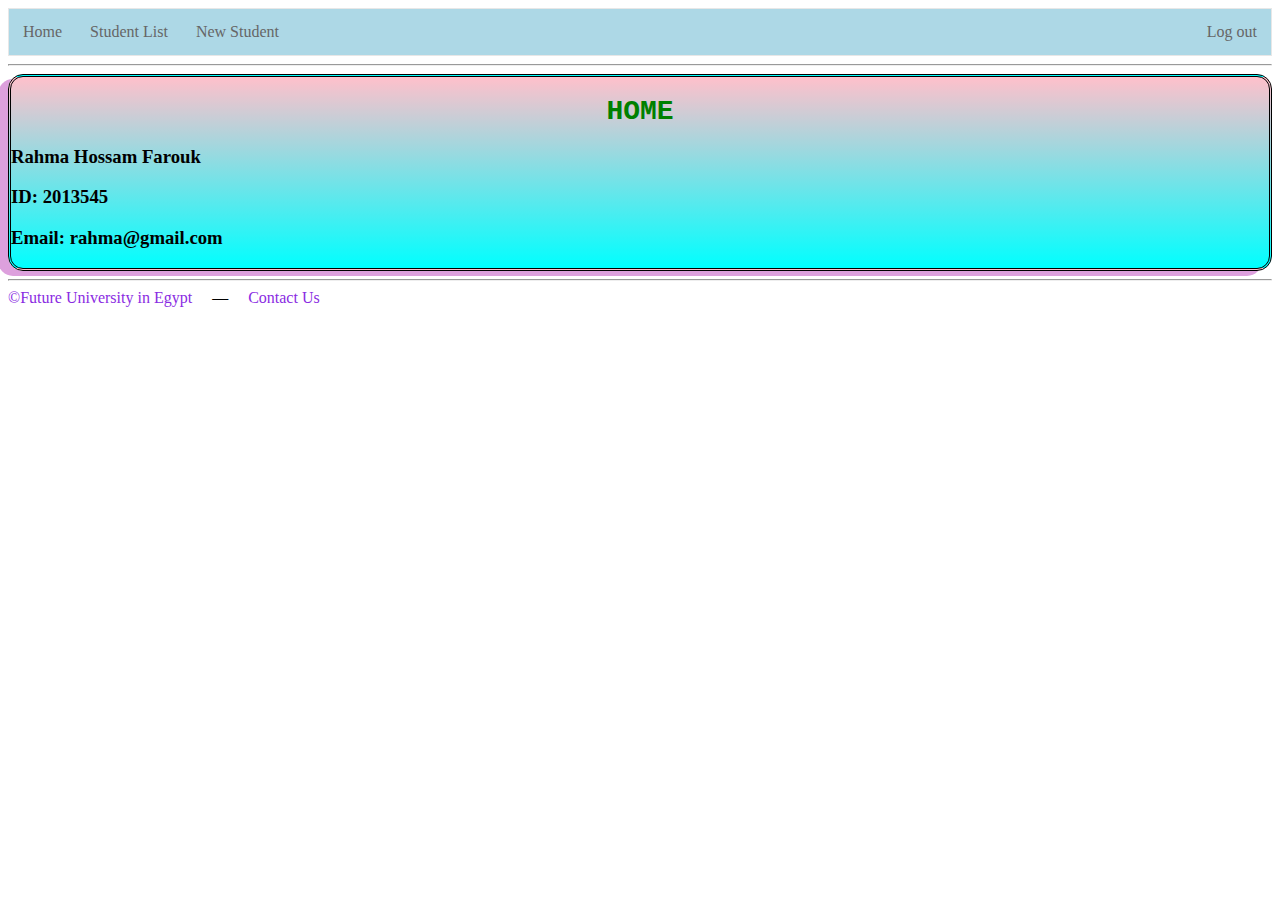
==== index.html @ 6c7568cf "Outside Style Sheet" ====
<html>
    <head>
<title> DM324 -  Home Page </title>

<link rel="stylesheet" type="text/css" href="style.css">
    </head>
   


    <body>

<nav>
    <ul>
        <li > <a href="index.html"> Home </a> </li>
        <li >  <a href="StudentList.html"> Student List </a> </li>
        <li > <a href="newstudent.html"> New Student </a>  </li>
        <li class="nav-right" >  <a href="sign.html"> Log out  </a> </li>
    </ul> 


</nav>

<hr/>
<section>

    <div>
<h1 > HOME </h1>
<h3> Rahma Hossam Farouk </h3>
<h3 > ID: 2013545</h3>
<h3> Email: rahma@gmail.com</h3>

</div>

</section>


<hr/>
<!--footer start-->

 <a href="https://www.fue.edu.eg/" target="blank"> &copy;Future University in Egypt </a> &nbsp; &nbsp; &mdash; &nbsp; &nbsp;
 <a href="mailto:rahmatallah.hassan@fue.edu.eg" target="blank"> Contact Us </a>
<!--footer end-->



    </body>
</html>
---- style.css ----
h1{
    text-align: center; 
    color:green;  
    text-transform: uppercase;
    /*background-color: blanchedalmond ; */
    font-size: 28px;
    font-family: 'Courier New', Courier, monospace;
    
    
    }
    .title{
        text-align: center; 
    color:blue;  
    text-transform: uppercase;
    background-color: blanchedalmond ;
    font-size: 28px;
    font-family: 'Courier New', Courier, monospace;
    
    }

   #specialTitle{
        text-align: center; 
    color:aqua;  
    text-transform: uppercase;
    background-color: blanchedalmond ;
    font-size: 28px;
    font-family: 'Franklin Gothic Medium', 'Arial Narrow', Arial, sans-serif;
    
    }

    body {
        /* background-image: url(https://p.kindpng.com/picc/s/395-3957597_header-flowers-faded-red-faded-flowers-png-transparent.png); */
        background-repeat: no-repeat;
        background-size: contain; 
        background-position: initial;
    }

    ul{
        list-style-type: none;
        border: 1px solid #e7e7e7;
        background-color: lightblue;
        overflow: hidden;
        padding: 0px;
        margin:  0px;

        
    }
    li{
        float: left;

    }

    a{
        text-decoration: none;
        color: blueviolet;

        
    }

    li a {
        display: block;
        color: #666;
        text-align: center;
        padding-left: 14px;
        padding-right: 14px;
        padding-top: 14px;
        padding-bottom: 14px;
       
        
    }

    li a:hover{
        background-color: lightyellow;
    }


    .nav-right{
        float: right;
    }

    
    li  a.active{

        background-color: turquoise;
        color:white;
    }

    div{
        border:  3px solid; 
        border-radius: 15px ;
        border-style: double;
        box-shadow: -10px 5px 0px plum;
        background-image: linear-gradient(pink,aqua);
    }

    table{

        width: 100%;
        border: 1px solid;
        border-collapse: collapse;

    }
    thead tr{
        text-align: center;
    }

    thead{
        background-color: teal;
        color: white;
    }

    tr:nth-child(even)
    {
        background-color: silver;
    }
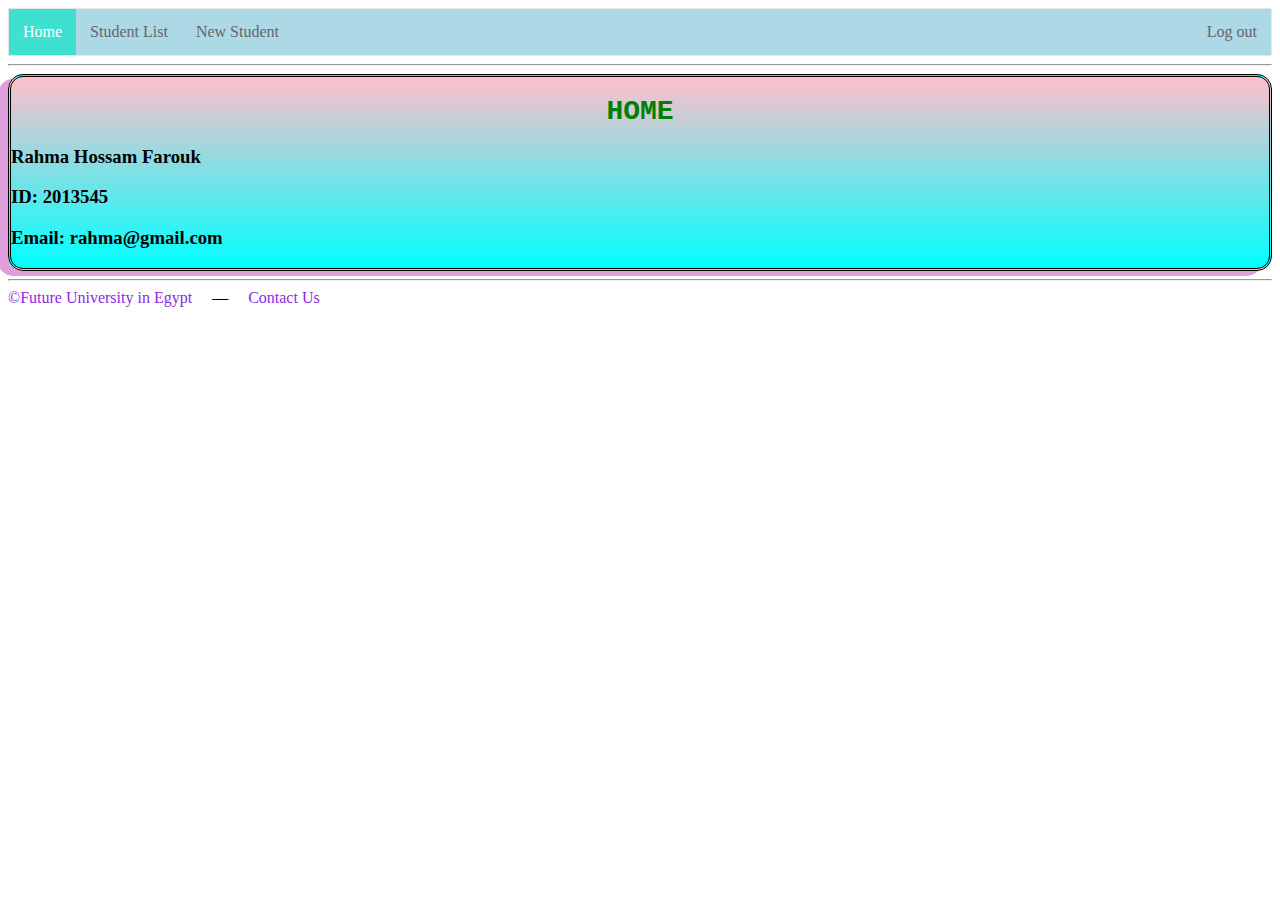
==== commit e90ef29b: "NEW STUDENT CSS & HTML" ====
--- a/index.html
+++ b/index.html
@@ -11,7 +11,7 @@
 
 <nav>
     <ul>
-        <li > <a href="index.html"> Home </a> </li>
+        <li > <a href="index.html" class="active" > Home </a> </li>
         <li >  <a href="StudentList.html"> Student List </a> </li>
         <li > <a href="newstudent.html"> New Student </a>  </li>
         <li class="nav-right" >  <a href="sign.html"> Log out  </a> </li>
